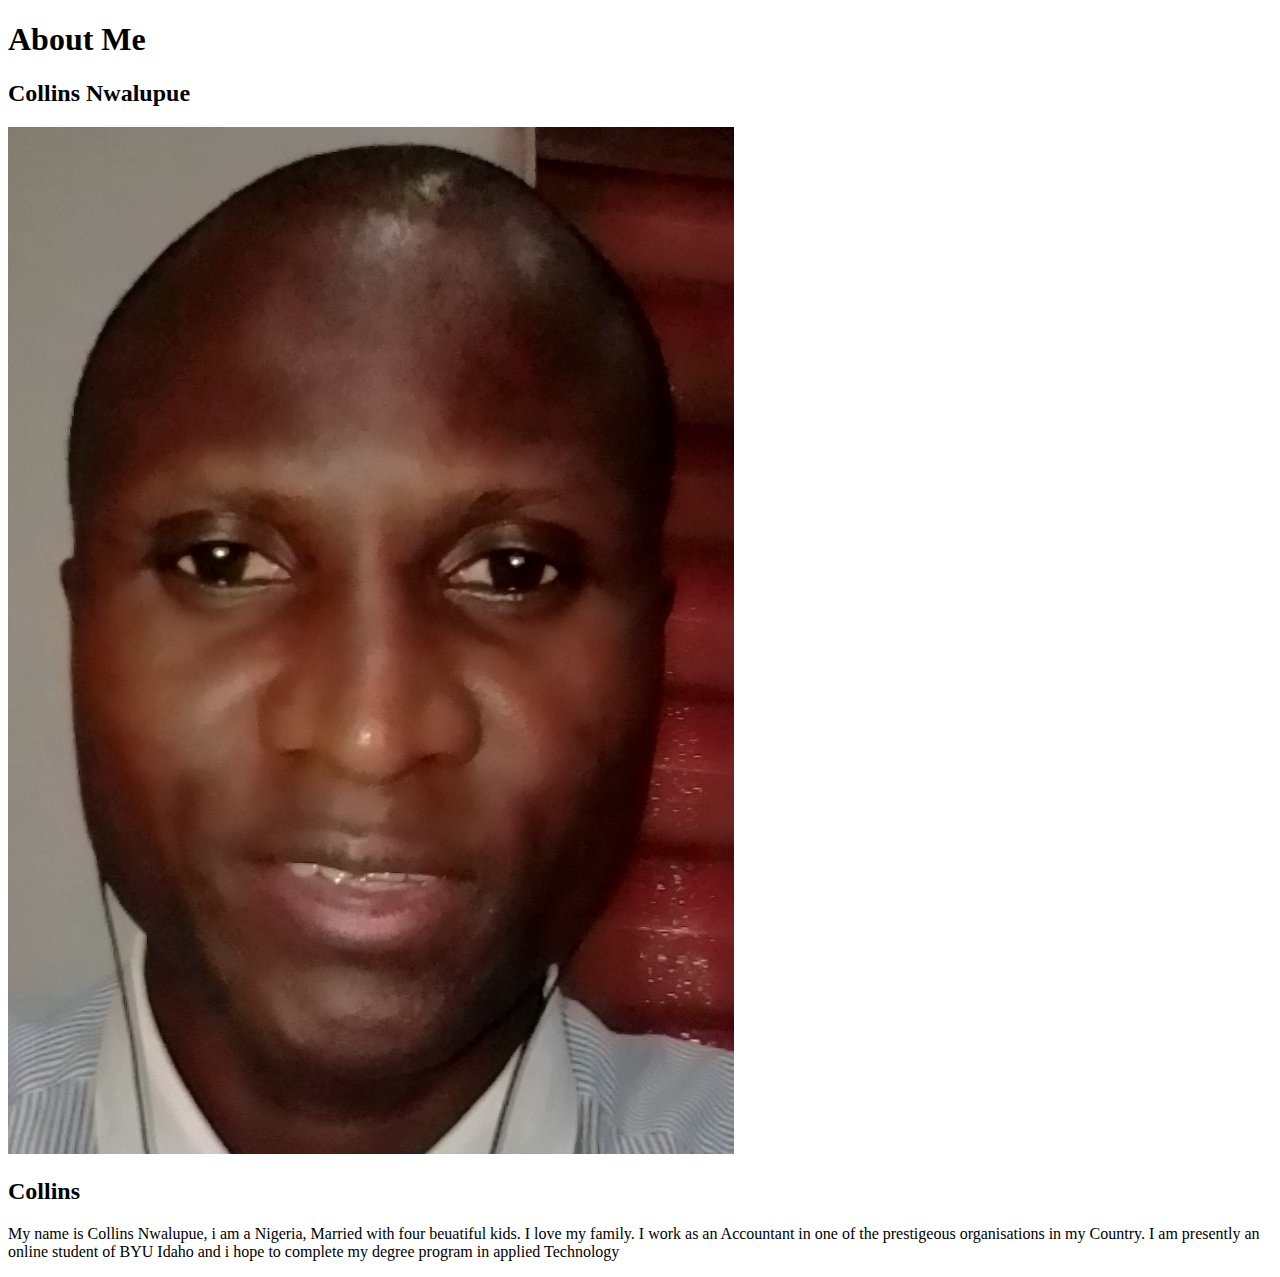
==== Aboutme/index.html @ 59f44af8 "first commit" ====
<!DOCTYPE html>
<html lang="en">

<head>
    <meta charset="UTF-8">
    <meta http-equiv="X-UA-Compatible" content="IE=edge">
    <meta name="viewport" content="width=device-width, initial-scale=1.0">
    <title>All About me</title>
</head>
<body>
    <h1>About Me</h1>
    <h2>Collins Nwalupue</h2>
    <img src="images/IMG_20220426_092309.jpg">
    <h2>Collins</h2>
    
    <p>My name is Collins Nwalupue, i am a Nigeria, Married with four beuatiful kids. I love my family. I work as an Accountant in one of the prestigeous organisations in my Country. I am presently an online student of BYU Idaho and i hope to complete my degree program in applied Technology </p>
    
</body>

</html>
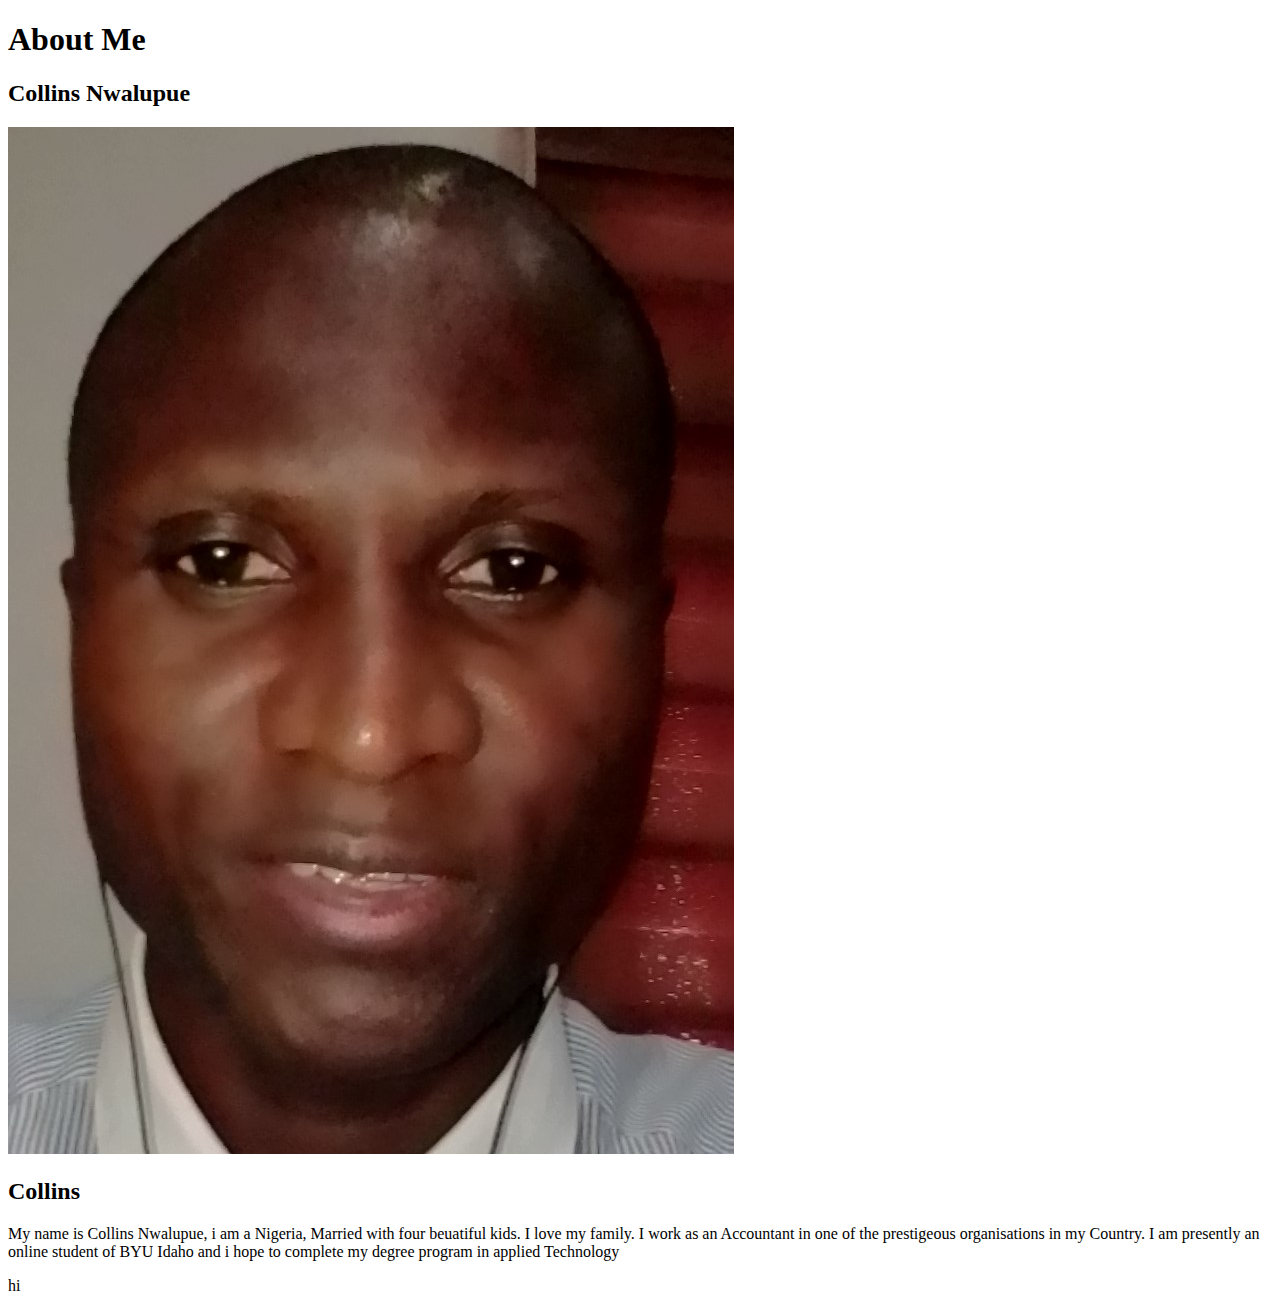
==== commit 5e9313dd: "New paragraph" ====
--- a/Aboutme/index.html
+++ b/Aboutme/index.html
@@ -14,7 +14,8 @@
     <h2>Collins</h2>
     
     <p>My name is Collins Nwalupue, i am a Nigeria, Married with four beuatiful kids. I love my family. I work as an Accountant in one of the prestigeous organisations in my Country. I am presently an online student of BYU Idaho and i hope to complete my degree program in applied Technology </p>
-    
+
+    <p>hi</p>
 </body>
 
 </html>